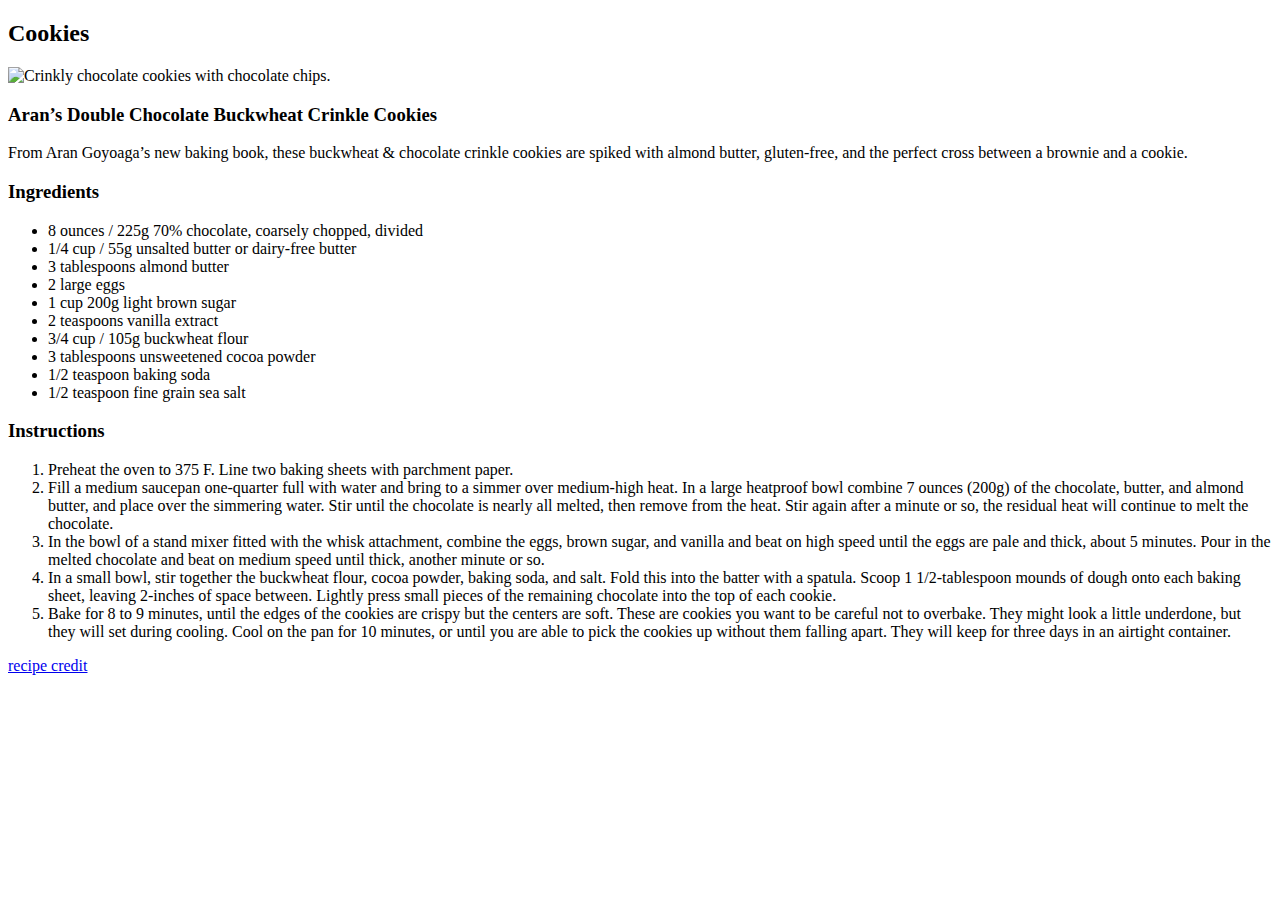
==== recipes/cookies.html @ f266d2bf "Recipe links/credit" ====
<!DOCTYPE html>
<html lang="en">
<head>
    <meta charset="UTF-8">
    <meta http-equiv="X-UA-Compatible" content="IE=edge">
    <meta name="viewport" content="width=device-width, initial-scale=1.0">
    <title>Cookies</title>
</head>
<body>
    <h2>Cookies</h2>
    <img src="https://images.101cookbooks.com/CHOCOLATE-CRINKLE-COOKIES-3.jpg?w=620&auto=format" alt="Crinkly chocolate cookies with chocolate chips.">
    <h3>Aran’s Double Chocolate Buckwheat Crinkle Cookies</h3>
    <p>From Aran Goyoaga’s new baking book, these buckwheat & chocolate crinkle cookies are spiked with almond butter, gluten-free, and the perfect cross between a brownie and a cookie.</p>
    <h3>Ingredients</h3>
    <ul>
        <li>8 ounces / 225g 70% chocolate, coarsely chopped, divided</li>
        <li>1/4 cup / 55g unsalted butter or dairy-free butter</li>
        <li>3 tablespoons almond butter</li>
        <li>2 large eggs</li>
        <li>1 cup 200g light brown sugar</li>
        <li>2 teaspoons vanilla extract</li>
        <li>3/4 cup / 105g buckwheat flour</li>
        <li>3 tablespoons unsweetened cocoa powder</li>
        <li>1/2 teaspoon baking soda</li>
        <li>1/2 teaspoon fine grain sea salt</li>
    </ul>
    <h3>Instructions</h3>
    <ol>
        <li>Preheat the oven to 375 F. Line two baking sheets with parchment paper.</li>
        <li>Fill a medium saucepan one-quarter full with water and bring to a simmer over medium-high heat. In a large heatproof bowl combine 7 ounces (200g) of the chocolate, butter, and almond butter, and place over the simmering water. Stir until the chocolate is nearly all melted, then remove from the heat. Stir again after a minute or so, the residual heat will continue to melt the chocolate.</li>
        <li>In the bowl of a stand mixer fitted with the whisk attachment, combine the eggs, brown sugar, and vanilla and beat on high speed until the eggs are pale and thick, about 5 minutes. Pour in the melted chocolate and beat on medium speed until thick, another minute or so.</li>
        <li>In a small bowl, stir together the buckwheat flour, cocoa powder, baking soda, and salt. Fold this into the batter with a spatula. Scoop 1 1/2-tablespoon mounds of dough onto each baking sheet, leaving 2-inches of space between. Lightly press small pieces of the remaining chocolate into the top of each cookie.</li>
        <li>Bake for 8 to 9 minutes, until the edges of the cookies are crispy but the centers are soft. These are cookies you want to be careful not to overbake. They might look a little underdone, but they will set during cooling. Cool on the pan for 10 minutes, or until you are able to pick the cookies up without them falling apart. They will keep for three days in an airtight container.</li>
    </ol>
    <a href="https://www.101cookbooks.com/crinkle-cookies/">recipe credit</a>
</body>
</html>
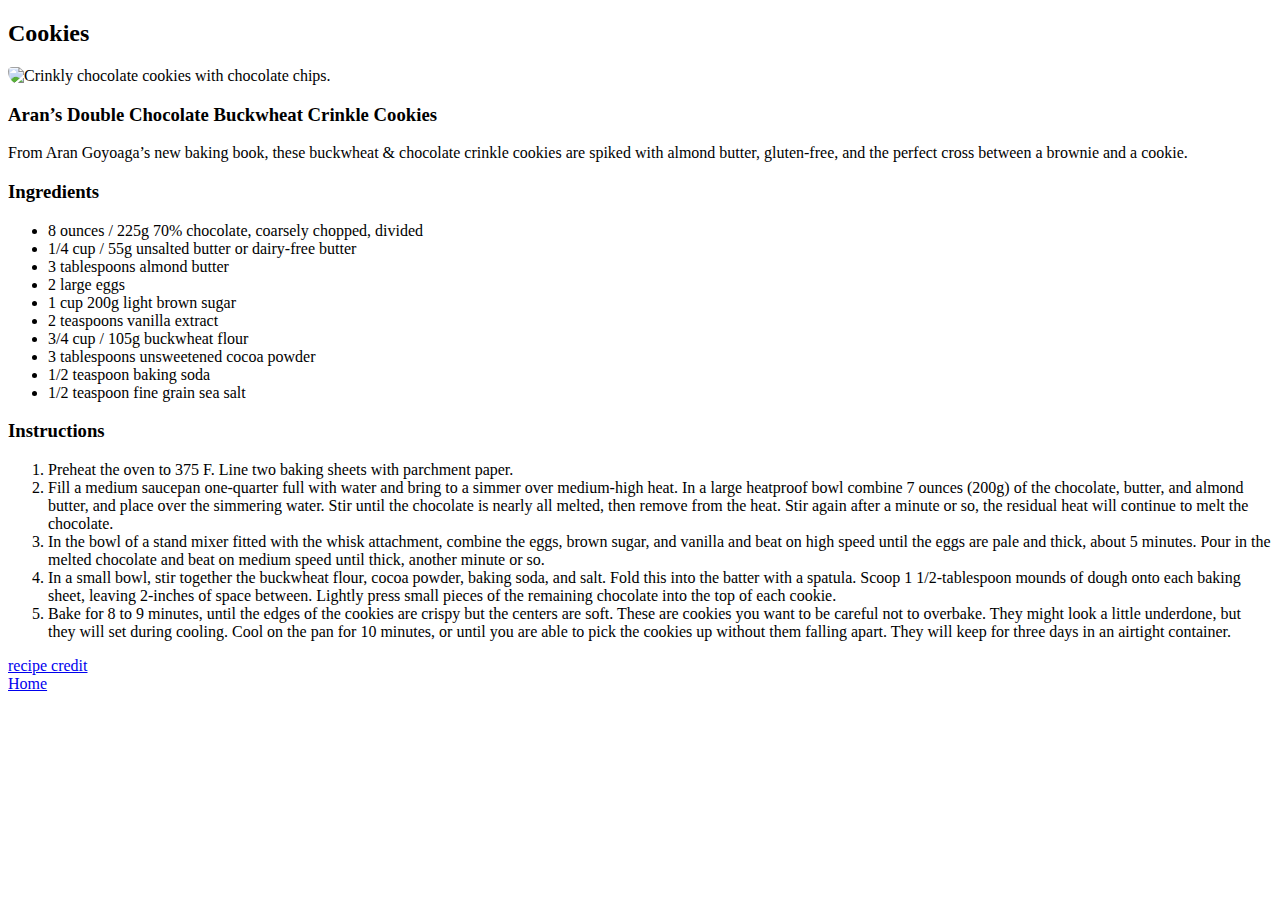
==== commit a0eb2a18: "CSS" ====
--- a/recipes/cookies.html
+++ b/recipes/cookies.html
@@ -4,6 +4,7 @@
     <meta charset="UTF-8">
     <meta http-equiv="X-UA-Compatible" content="IE=edge">
     <meta name="viewport" content="width=device-width, initial-scale=1.0">
+    <link rel="stylesheet" href="../styles.css">
     <title>Cookies</title>
 </head>
 <body>
@@ -32,6 +33,9 @@
         <li>In a small bowl, stir together the buckwheat flour, cocoa powder, baking soda, and salt. Fold this into the batter with a spatula. Scoop 1 1/2-tablespoon mounds of dough onto each baking sheet, leaving 2-inches of space between. Lightly press small pieces of the remaining chocolate into the top of each cookie.</li>
         <li>Bake for 8 to 9 minutes, until the edges of the cookies are crispy but the centers are soft. These are cookies you want to be careful not to overbake. They might look a little underdone, but they will set during cooling. Cool on the pan for 10 minutes, or until you are able to pick the cookies up without them falling apart. They will keep for three days in an airtight container.</li>
     </ol>
-    <a href="https://www.101cookbooks.com/crinkle-cookies/">recipe credit</a>
+    <div>
+        <a href="https://www.101cookbooks.com/crinkle-cookies/">recipe credit</a>
+    </div>
+    <a href="../index.html">Home</a>
 </body>
 </html>--- a/styles.css
+++ b/styles.css
@@ -0,0 +1,4 @@
+img {
+    border-radius: 15px 50px;
+    width: 300px;
+}